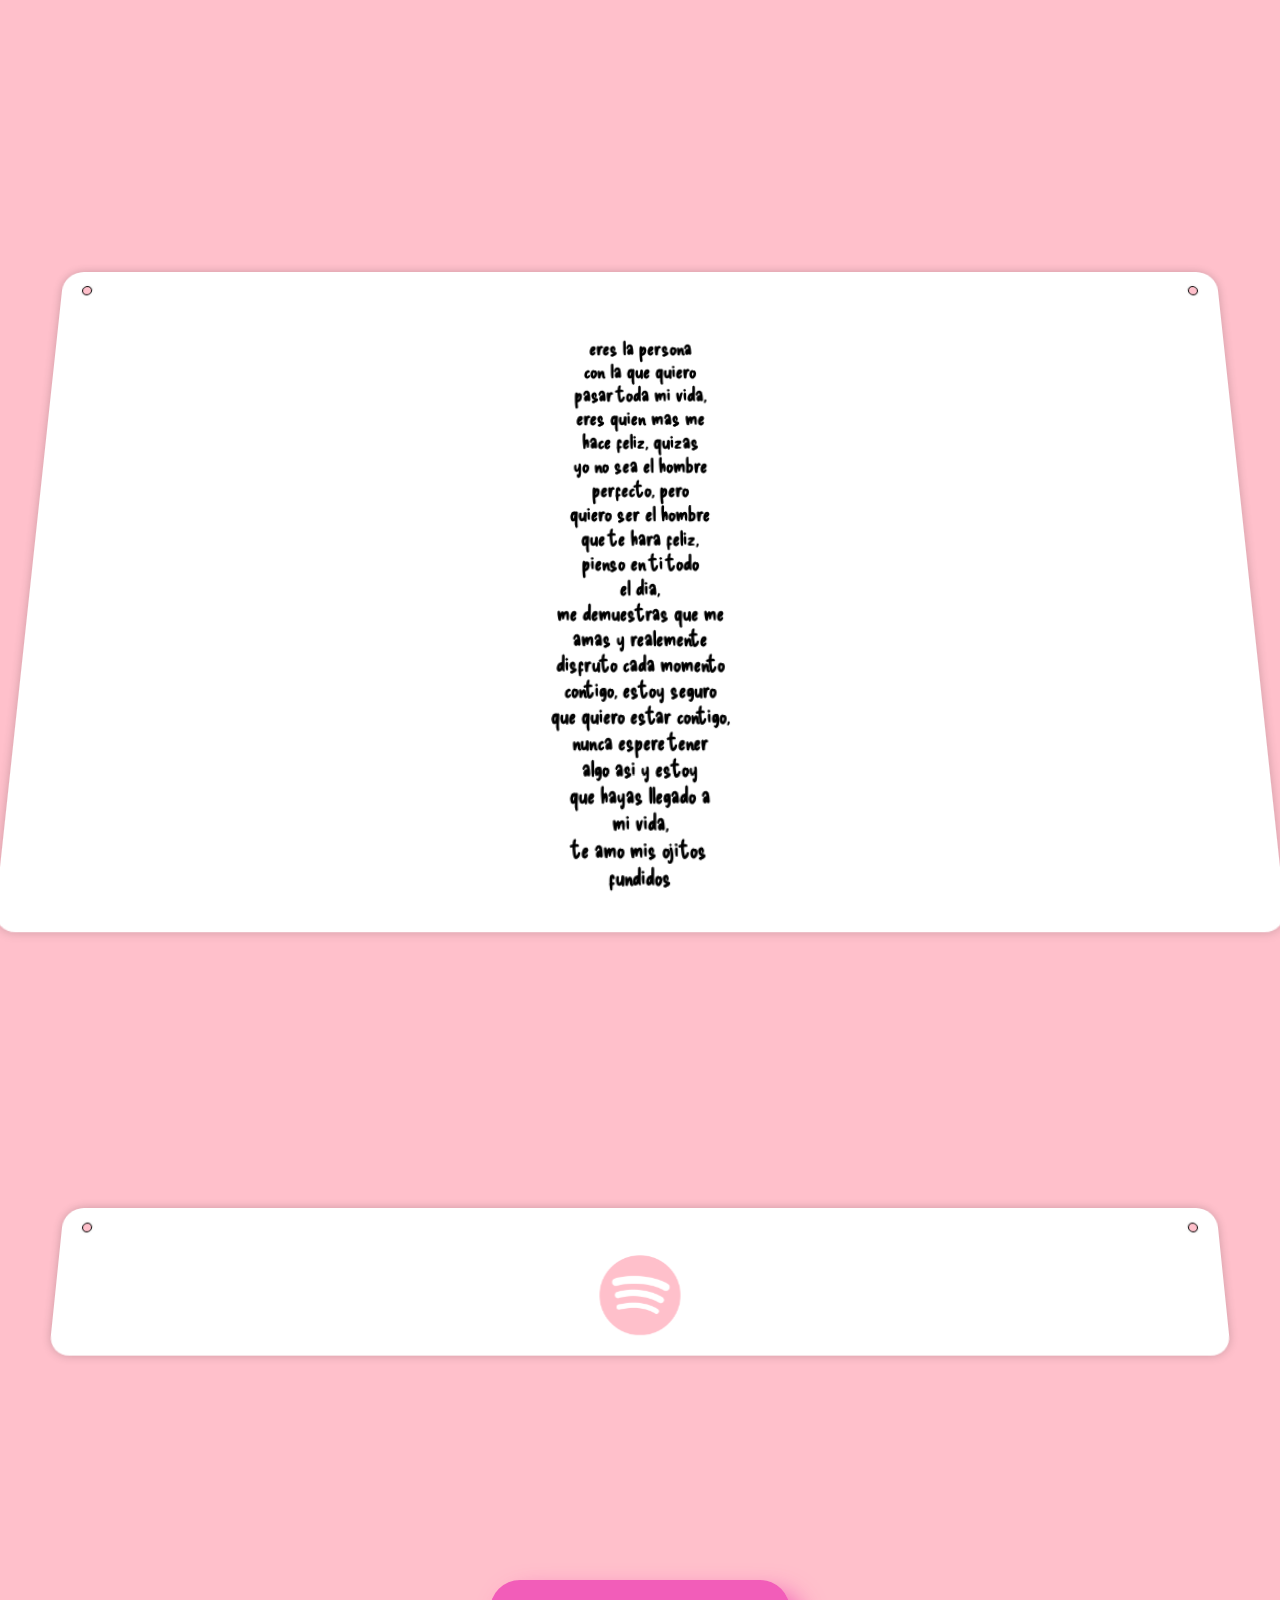
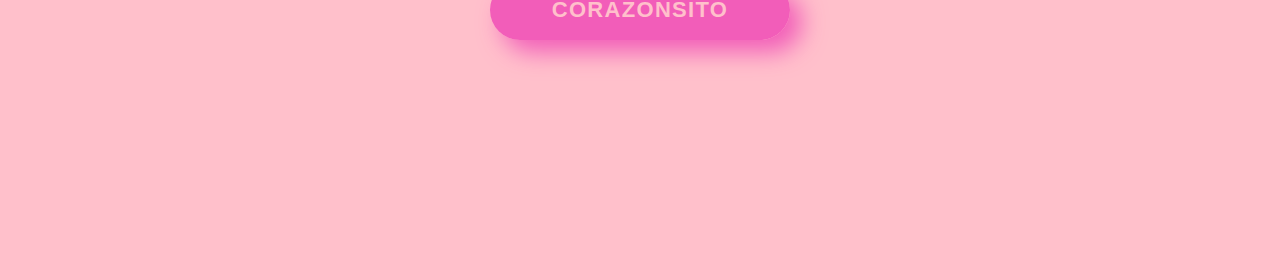
==== index.html @ db80de82 "chin" ====
<!DOCTYPE html>
<html lang="en">
<head>
    <meta charset="UTF-8">
    <meta http-equiv="X-UA-Compatible" content="IE=edge">
    <meta name="viewport" content="width=device-width, initial-scale=1.0">
    <link rel="stylesheet" href="styles.css">
    <title>TamaliDream</title>
    <link rel="icon" type="img" href="Corazon.png">
</head>
<body>
      <!-- Escrito -->
      <section id="Seccion2">

        <div class="cards">
            <div class="framework-card">
                <p>
                    eres la persona<br>
                    con la que quiero<br>
                    pasar toda mi vida,<br>
                    eres quien mas me<br>
                    hace feliz, quizas<br>
                    yo no sea el hombre<br>
                    perfecto, pero<br>
                    quiero ser el hombre<br>
                    que te hara feliz,<br>
                    pienso en ti todo<br>
                    el dia,<br>
                    me demuestras que me<br>
                    amas y realemente<br>
                    disfruto cada momento<br>
                    contigo, estoy seguro<br>
                    que quiero estar contigo,<br>
                    nunca espere tener<br>
                    algo asi y estoy<br>
                    que hayas llegado a<br>
                    mi vida,<br>
                    te amo mis ojitos<br>
                    fundidos

                </p>
            </div>
        </div>
        
    </section>

    <!-- Spotify -->
    <section id="Seccion3">
        <div class="cards">
            <div class="framework-card">
        
                <a href="https://open.spotify.com/playlist/3OF18vLB36mYVK3Cw3QYPN?si=0a8197a9565442c2">
                    <img src="spotify-512.png">
                </a>
            </div>
        </div>
    </section>

    <section>
        <div class="wrap">
            <button onclick="window.location.href = 'Corazon.html' "  class="button">
                Corazonsito
            </button>
          </div>
    </section>
    
    <footer style="margin-top: 15rem;"></footer>
</body>
</html>
---- styles.css ----
@import url('https://fonts.googleapis.com/css2?family=Delicious+Handrawn&display=swap');

body{
    background-color: pink;
    margin: 0;
    background-repeat: no-repeat;
    font-family: 'Delicious Handrawn', cursive;
    font-size: 20px;
}

body::-webkit-scrollbar{
    width: 8px;
    background: none;
}
body::-webkit-scrollbar-thumb{
    background-color: pink;
    border-radius: 15px;
}


.cards {
    display: grid;
    grid-column: 1/-1;
    grid-template-columns: repeat(auto-fit, minmax(100px, 1fr));
    grid-gap: 2rem;
    padding: 2rem;
    padding-right: 4rem;
    padding-left: 4rem;
    perspective: 1000px;
    margin-top: 15rem;
}

.framework-card {
    background: #fff;
    border-radius: 20px;
    padding: 1rem;
    text-align: center;
    padding-top: 3rem;
    position: relative;
    transform-origin: top center;
    --rotate: 10deg;
    transform: rotateX(var(--rotate));
    transition: transform 0.2s;
    box-shadow: 0 0 10px rgba(0, 0, 0, 0.2);
}

.framework-card:before {
    right: auto;
    left: 20px;
}

.framework-card:hover {
    transform: rotateX(-20deg);
}

card:before,
.framework-card:after {
    content: '';
    display: block;
    width: 8px;
    height: 8px;
    background: pink;
    border: 1px solid #000;
    box-shadow: 0 0 3px rgba(0, 0, 0, 0.1);
    top: 15px;
    right: 20px;
    position: absolute;
    border-radius: 50%;
}

.framework-card:before,
.framework-card:after {
    content: '';
    display: block;
    width: 8px;
    height: 8px;
    background: pink;
    border: 1px solid #000;
    box-shadow: 0 0 3px rgba(0, 0, 0, 0.1);
    top: 15px;
    right: 20px;
    position: absolute;
    border-radius: 50%;
}

.framework-card img {
    height: 80px;
    width: 100%;
    object-fit: contain;
}


img {
    max-width: 100%;
}

.framework-card p {
    font-weight: 900;
}


.wrap {
    height: 100%;
    display: flex;
    align-items: center;
    justify-content: center;
    margin-top: 12rem;
  }
  
  .button {
    min-width: 300px;
    min-height: 60px;
    font-size: 22px;
    text-transform: uppercase;
    letter-spacing: 1.3px;
    font-weight: 700;
    color: pink;
    background: #f25db9;
  background: linear-gradient(90deg, #f25db9 0%, #f25db9 100%);
    border: none;
    border-radius: 1000px;
    box-shadow: 12px 12px 24px #f25db9;
    transition: all 0.3s ease-in-out 0s;
    cursor: pointer;
    outline: none;
    position: relative;
    padding: 10px;
    }
  
  button::before {
  content: '';
    border-radius: 1000px;
    min-width: calc(300px + 12px);
    min-height: calc(60px + 12px);
    border: 6px solid #f25db9;
    box-shadow: 0 0 60px #f25db9;
    position: absolute;
    top: 50%;
    left: 50%;
    transform: translate(-50%, -50%);
    opacity: 0;
    transition: all .3s ease-in-out 0s;
  }
  
  .button:hover, .button:focus {
    color: pink;
    transform: translateY(-6px);
  }
  
  button:hover::before, button:focus::before {
    opacity: 1;
  }
  
  button::after {
    content: '';
    width: 30px; height: 30px;
    border-radius: 100%;
    border: 6px solid #f25db9;
    position: absolute;
    z-index: -1;
    top: 50%;
    left: 50%;
    transform: translate(-50%, -50%);
    animation: ring 1.5s infinite;
  }
  
  button:hover::after, button:focus::after {
    animation: none;
    display: none;
  }
  
  @keyframes ring {
    0% {
      width: 30px;
      height: 30px;
      opacity: 1;
    }
    100% {
      width: 300px;
      height: 300px;
      opacity: 0;
    }
  }
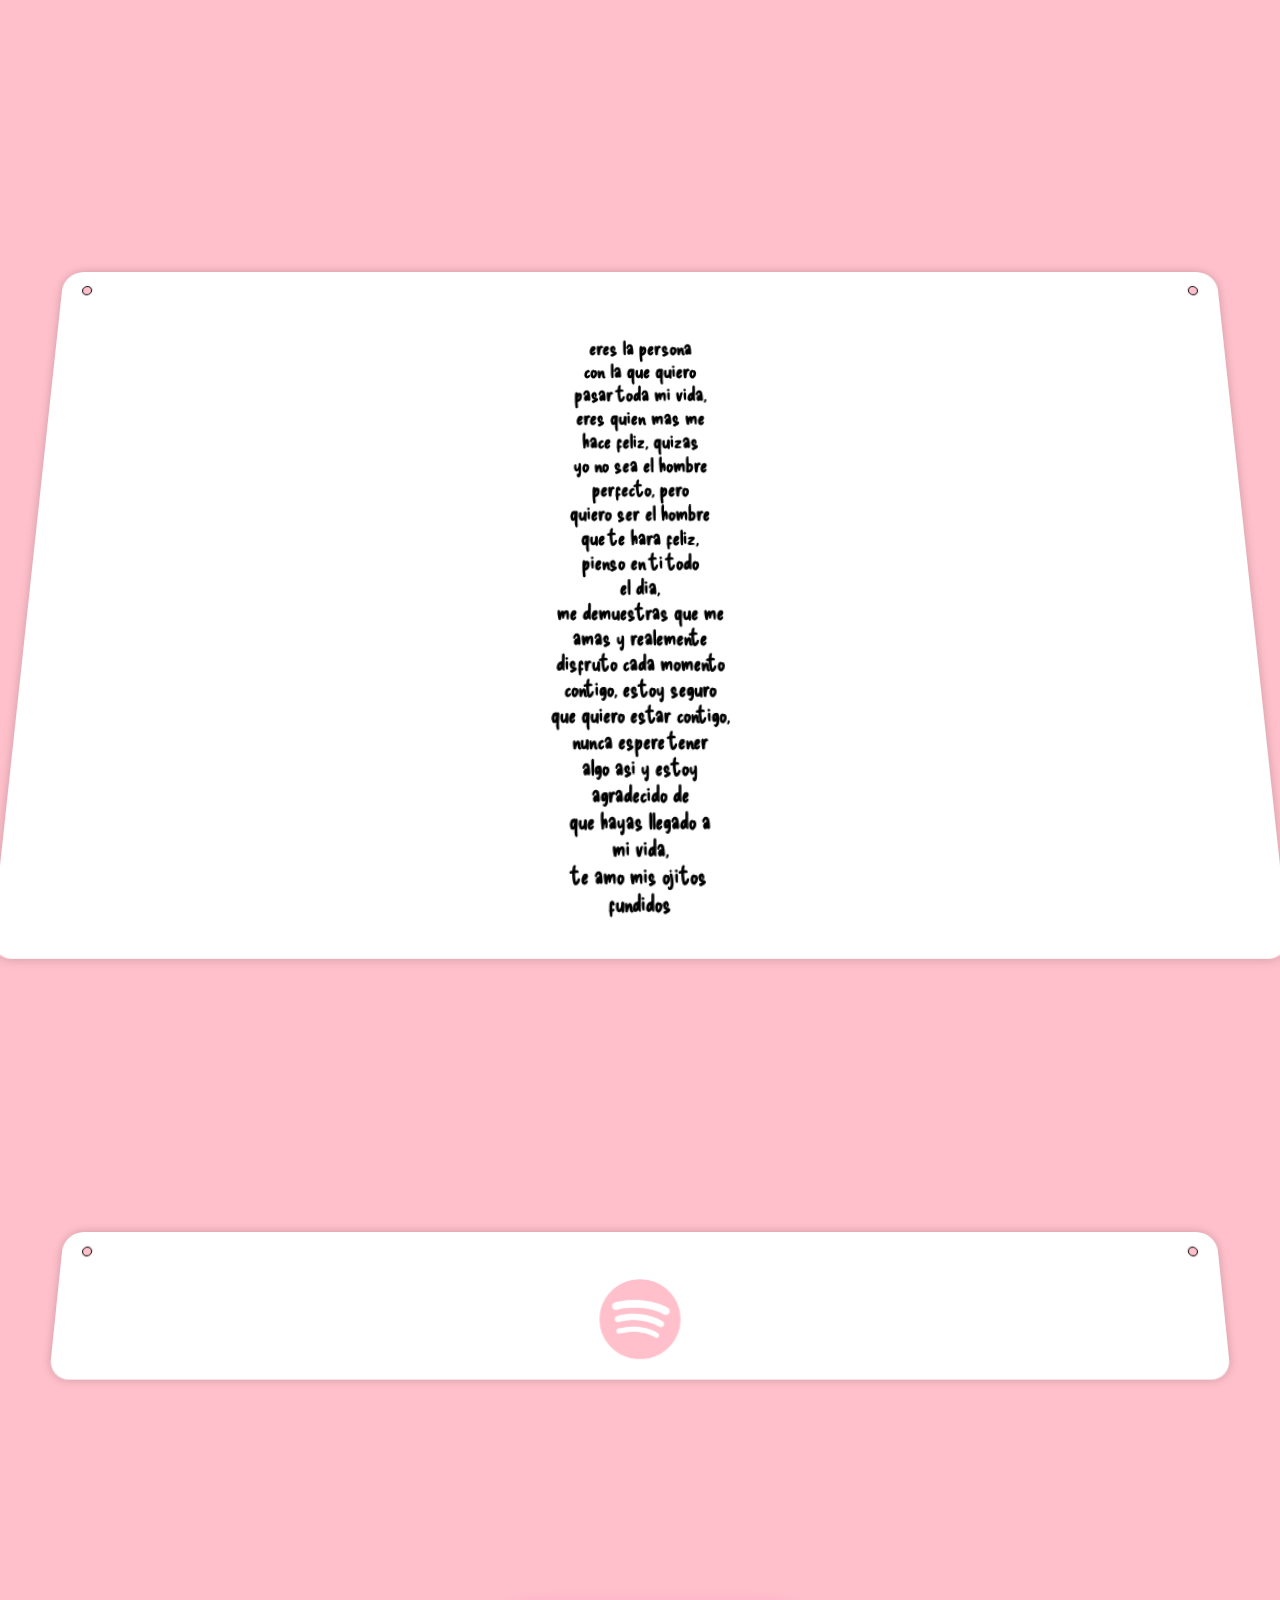
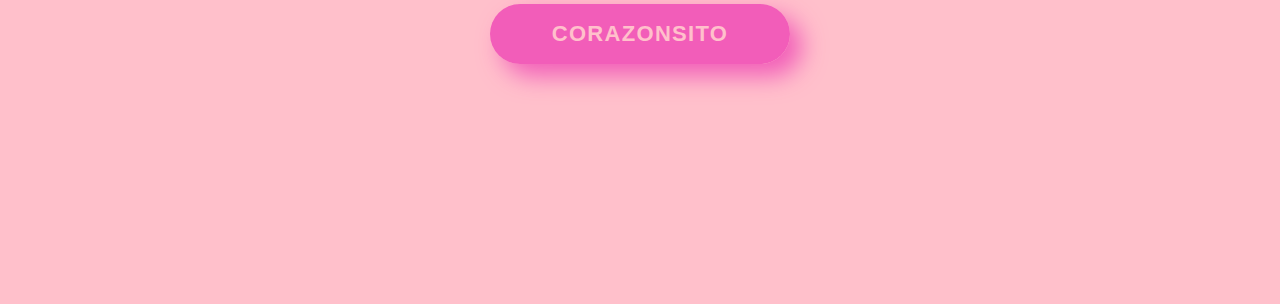
==== commit d1710a6a: "correccion" ====
--- a/index.html
+++ b/index.html
@@ -33,6 +33,7 @@
                     que quiero estar contigo,<br>
                     nunca espere tener<br>
                     algo asi y estoy<br>
+                    agradecido de<br>
                     que hayas llegado a<br>
                     mi vida,<br>
                     te amo mis ojitos<br>
